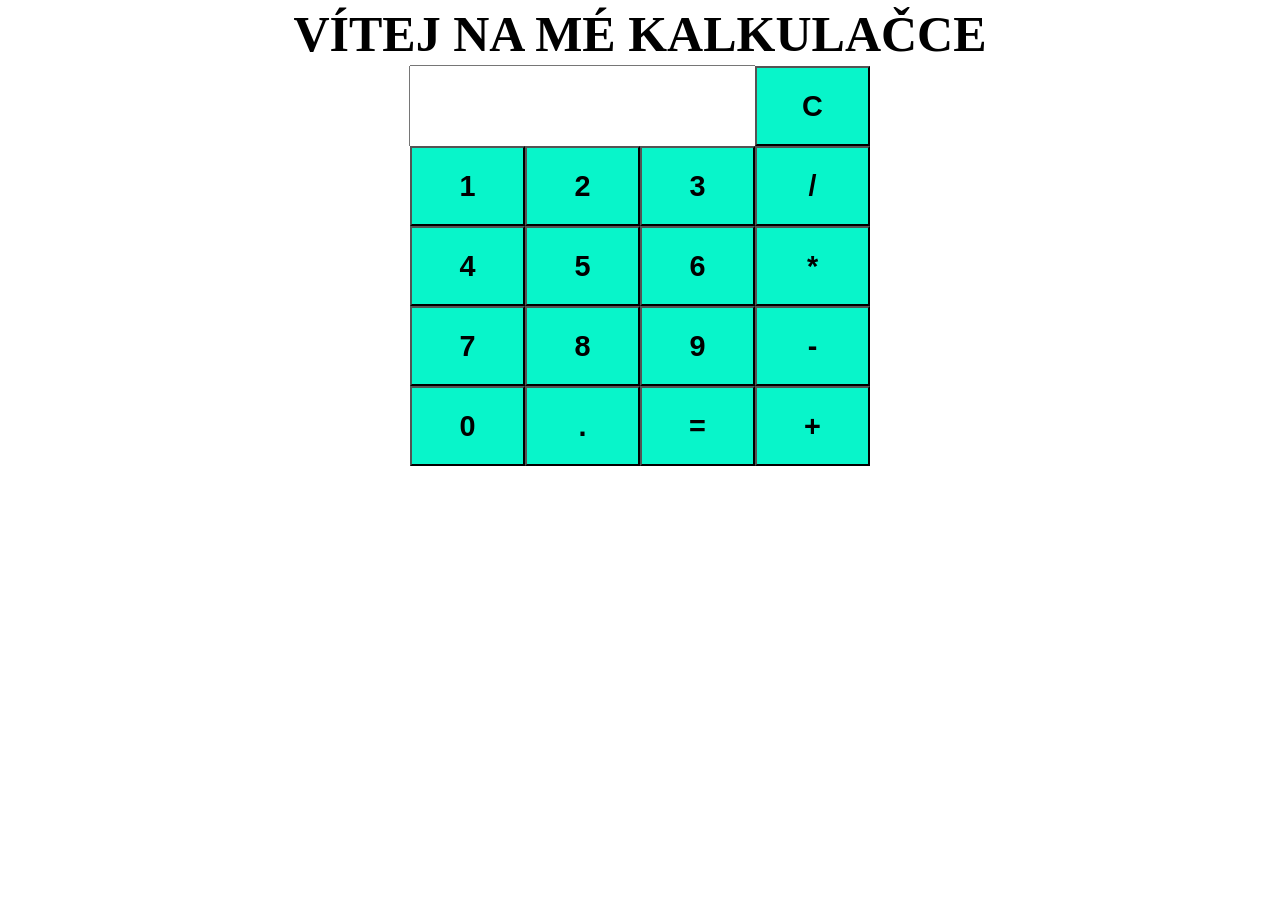
==== Index.html @ 7a30fe19 "Prvnístranka" ====
<!DOCTYPE html>
<html lang="en">

<head>
    <meta charset="UTF-8">
    <meta name="viewport" content="width=device-width, initial-scale=1.0">
    <title>Document</title>
    <link rel="stylesheet" href="reset.css">
    <link rel="stylesheet" href="style.css">
    <script src="Index.js"></script>
</head>

<body>
    <p class="center heading bolder bigsize top9">Vítej na mé kalkulačce</p>
    <div class="calskeleton">
        <input id="display" type="text" onchange="a()">
        <button type="button" class="grid-item" >C</button>
        <button type="button" class="grid-item" onclick="">1</button>
        <button type="button" class="grid-item">2</button>
        <button type="button" class="grid-item">3</button>
        <button type="button" class="grid-item">/</button>
        <button type="button" class="grid-item">4</button>
        <button type="button" class="grid-item">5</button>
        <button type="button" class="grid-item">6</button>
        <button type="button" class="grid-item">*</button>
        <button type="button" class="grid-item">7</button>
        <button type="button" class="grid-item">8</button>
        <button type="button" class="grid-item">9</button>
        <button type="button" class="grid-item">-</button>
        <button type="button" class="grid-item">0</button>
        <button type="button" class="grid-item">.</button>
        <button type="button" class="grid-item">=</button>
        <button type="button" class="grid-item">+</button>
    </div>

</body>

</html>
---- style.css ----
.heading {
    text-transform: uppercase;
}

.bolder {
    font-weight: bolder;
}

.bigsize {
    font-size: 50px;
}

.center {
    text-align: center;
}

.top9 {
    margin-top: 9px;
}

.calskeleton {
    background-color: #08F5CA;
    width: 460px;
    height: 400px;
    margin-left: auto;
    margin-right: auto;
    margin-top: 7px;

    display: grid;
    align-items: center;
    justify-items: center;
    grid-template-columns: auto auto auto auto;
    grid-template-rows: auto auto auto auto auto;
}

input {
    grid-column-start: 1;
    grid-column-end: 4;
    width: 98%;
    height: 95%; }

.grid-item {
    width: 115px;
    height: 80px;
    background-color: #08F5CA;
    font-weight: bolder;
    font-size: 180%;
}
.grid-item:hover {
background-color:#04e03b ;
}

.black {
    color: black;
}

.bold {
    font-weight: bold;
}

.headingframe {
    background-color: #03dffc;
    height: 60px;
    width: 950px;
    margin-top: 10px;
    border-radius: 25px;
    margin-left: auto;
    margin-right: auto;
}

.linkframe {
    display: flex;
    background-color: #000080;
    height: 50px;
    width: 900px;
    border-radius: 25px;
    margin-left: auto;
    margin-right: auto;
    border: 10px solid gray;
    align-items: center;
}

.white {
    color: white;
}

.center1 {
    margin-left: 10px;
}
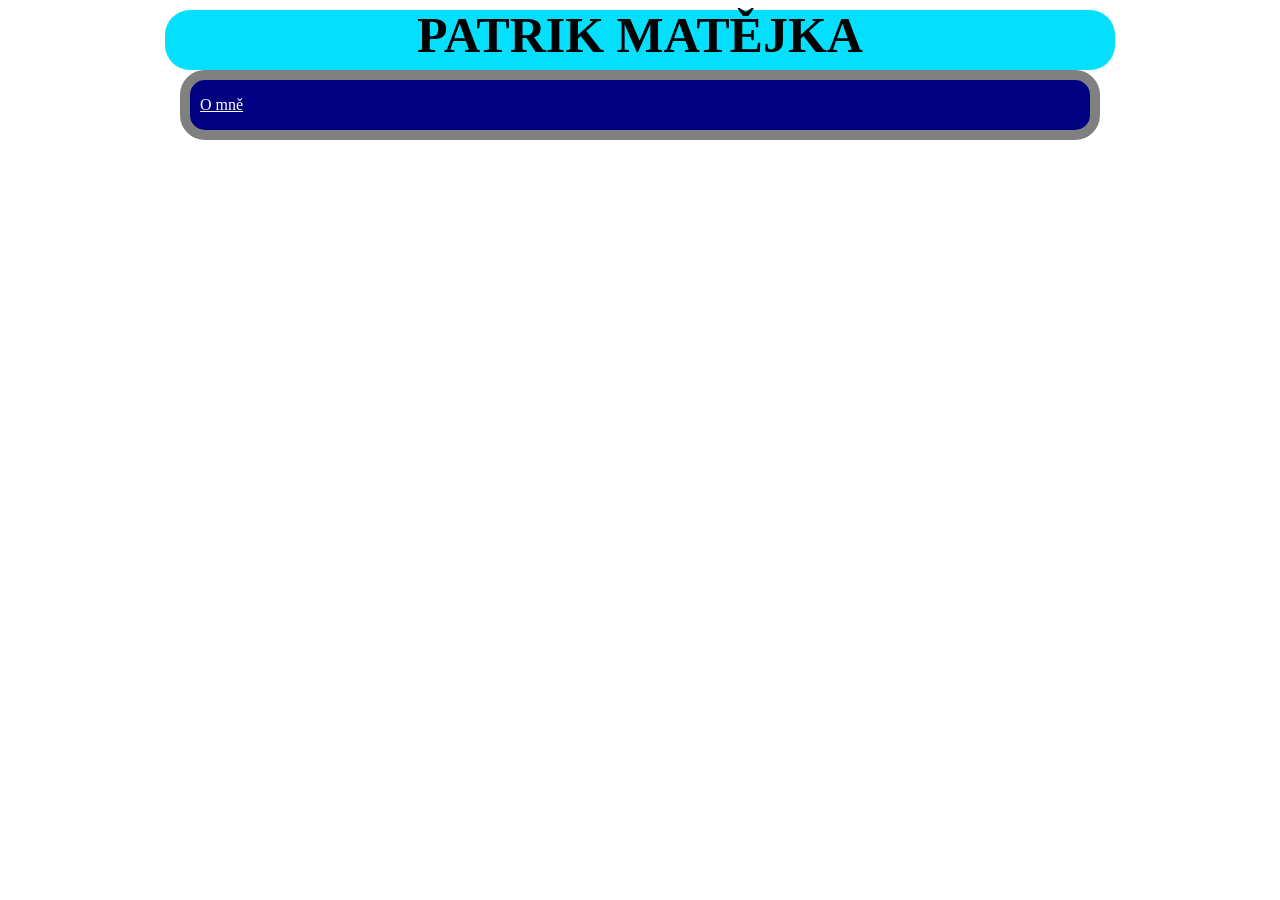
==== commit 46b630e0: "rename - changed main page name to index.html - changed calculator html to calculator kalkulacka.htm" ====
--- a/Index.html
+++ b/Index.html
@@ -7,31 +7,16 @@
     <title>Document</title>
     <link rel="stylesheet" href="reset.css">
     <link rel="stylesheet" href="style.css">
-    <script src="Index.js"></script>
 </head>
 
 <body>
-    <p class="center heading bolder bigsize top9">Vítej na mé kalkulačce</p>
-    <div class="calskeleton">
-        <input id="display" type="text" onchange="a()">
-        <button type="button" class="grid-item" >C</button>
-        <button type="button" class="grid-item" onclick="">1</button>
-        <button type="button" class="grid-item">2</button>
-        <button type="button" class="grid-item">3</button>
-        <button type="button" class="grid-item">/</button>
-        <button type="button" class="grid-item">4</button>
-        <button type="button" class="grid-item">5</button>
-        <button type="button" class="grid-item">6</button>
-        <button type="button" class="grid-item">*</button>
-        <button type="button" class="grid-item">7</button>
-        <button type="button" class="grid-item">8</button>
-        <button type="button" class="grid-item">9</button>
-        <button type="button" class="grid-item">-</button>
-        <button type="button" class="grid-item">0</button>
-        <button type="button" class="grid-item">.</button>
-        <button type="button" class="grid-item">=</button>
-        <button type="button" class="grid-item">+</button>
+    <div class="headingframe" id="Domu">
+        <p class="heading bolder bigsize center top15">Patrik Matějka</p>
     </div>
+    <div class="linkframe">
+        <a class="white center1" href="#Omne">O mně</a>
+    </div>
+    <div class="omneframe"><a class="white center1" href="#Domu"></a></div>
 
 </body>
 
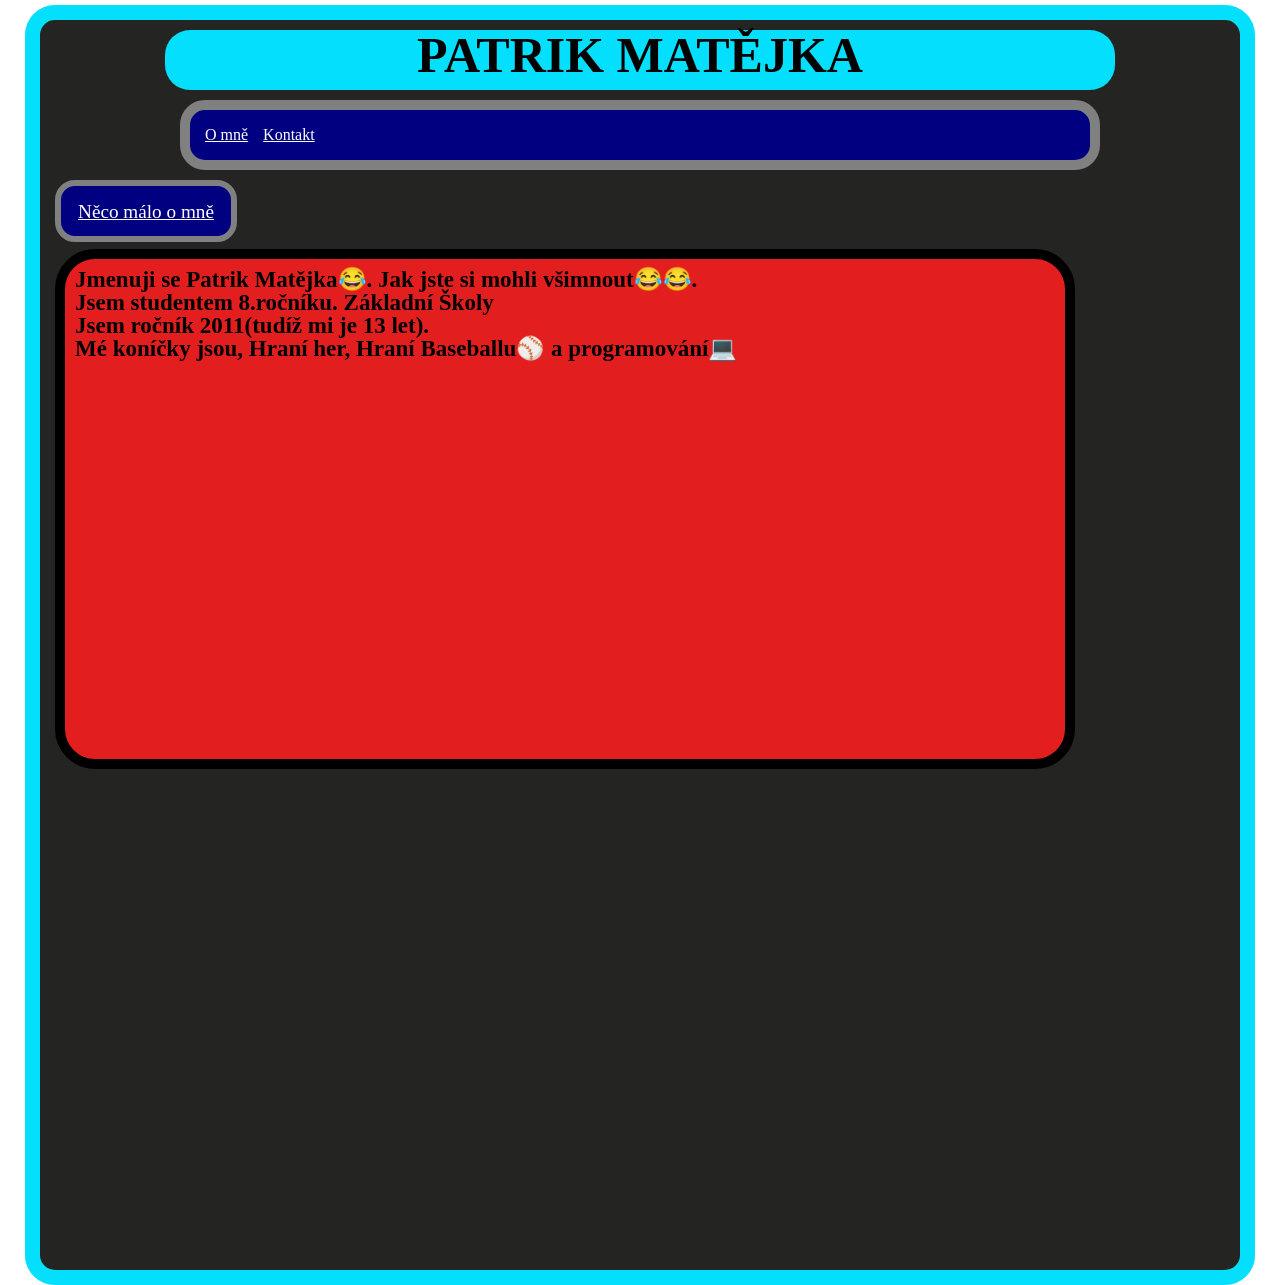
==== commit edb79c3f: "Hlavni strana main page desing upgrade to main page add o mně add file Kontakty.html" ====
--- a/Index.html
+++ b/Index.html
@@ -10,14 +10,30 @@
 </head>
 
 <body>
-    <div class="headingframe" id="Domu">
-        <p class="heading bolder bigsize center top15">Patrik Matějka</p>
+    <div class="backcolorgrey">
+        <div class="headingframe" id="Domu">
+            <p class="heading bolder bigsize center top15">Patrik Matějka</p>
+        </div>
+        <div class="linkframe">
+            <a class="white left15" href="#Omne">O mně</a>
+            <a class="white left15" href="./Kontakty.html">Kontakt</a>
+
+        </div>
+        <div class="left15">
+            <div class="omneframe"><a class="white left15" id="Omne" href="#Domu">
+                    <p class="mediumheading center1 left10">Něco málo o mně</p>
+                </a>
+            </div>
+            <div class="omneframetext">
+                <p class="black bold left10 top9 mediumsize">Jmenuji se Patrik Matějka&#128514;. Jak jste si mohli
+                    všimnout&#128514;&#128514;. <Br />
+                    Jsem studentem 8.ročníku. Základní Školy <Br />
+                    Jsem ročník 2011(tudíž mi je 13 let). <Br />
+                    Mé koníčky jsou, Hraní her, Hraní Baseballu&#9918; a programování&#128187;</p>
+            </div>
+        </div>
+
     </div>
-    <div class="linkframe">
-        <a class="white center1" href="#Omne">O mně</a>
-    </div>
-    <div class="omneframe"><a class="white center1" href="#Domu"></a></div>
-
 </body>
 
 </html>
--- a/style.css
+++ b/style.css
@@ -6,8 +6,16 @@
     font-weight: bolder;
 }
 
+.bold {
+    font-weight: bold;
+}
+
 .bigsize {
     font-size: 50px;
+}
+
+.mediumsize {
+    font-size: 23px;
 }
 
 .center {
@@ -33,21 +41,16 @@
     grid-template-rows: auto auto auto auto auto;
 }
 
-input {
-    grid-column-start: 1;
-    grid-column-end: 4;
-    width: 98%;
-    height: 95%; }
-
 .grid-item {
+    background-color: #08F5CA;
     width: 115px;
     height: 80px;
-    background-color: #08F5CA;
     font-weight: bolder;
     font-size: 180%;
 }
+
 .grid-item:hover {
-background-color:#04e03b ;
+    background-color: #04e03b;
 }
 
 .black {
@@ -71,19 +74,82 @@
 .linkframe {
     display: flex;
     background-color: #000080;
+    border: 10px solid gray;
     height: 50px;
     width: 900px;
     border-radius: 25px;
     margin-left: auto;
     margin-right: auto;
-    border: 10px solid gray;
     align-items: center;
+    margin-top: 10px;
 }
 
 .white {
     color: white;
 }
 
+.left10 {
+    margin-left: 10px;
+}
+.left15 {
+    margin-left: 15px;
+}
+#display {
+    grid-column-start: 1;
+    grid-column-end: 4;
+    width: 98%;
+    height: 95%;
+    background-color: white;
+    display: flex;
+    justify-content: flex-end;
+    align-items: center;
+}
+
+#display p {
+    margin-right: 20px;
+    font-size: 32px;
+    font-weight: 900;
+}
+
+.backcolorgrey {
+    background-color: #242523;
+    border: 15px solid #03dffc;
+    width: 1200px;
+    height: 1250px;
+    margin-top: 4.5px;
+    margin-left: auto;
+    margin-right: auto;
+    border-radius: 30px;
+}
+
+.mediumheading {
+    font-size: larger;
+}
+
+.left15 {
+    margin-left: 15px;
+}
+
+.omneframe {
+    background-color: #000080;
+    border: 6px solid gray;
+    width: 170px;
+    height: 50px;
+    margin-top: 10px;
+    border-radius: 20px;
+}
+
 .center1 {
-    margin-left: 10px;
+    text-align: center;
+    margin-left: auto;
+    margin-right: auto;
+}
+
+.omneframetext {
+    background-color: #e31e1e;
+    border: 10px solid black;
+    width: 1000px;
+    height: 500px;
+    margin-top: 7px;
+    border-radius: 40px;
 }
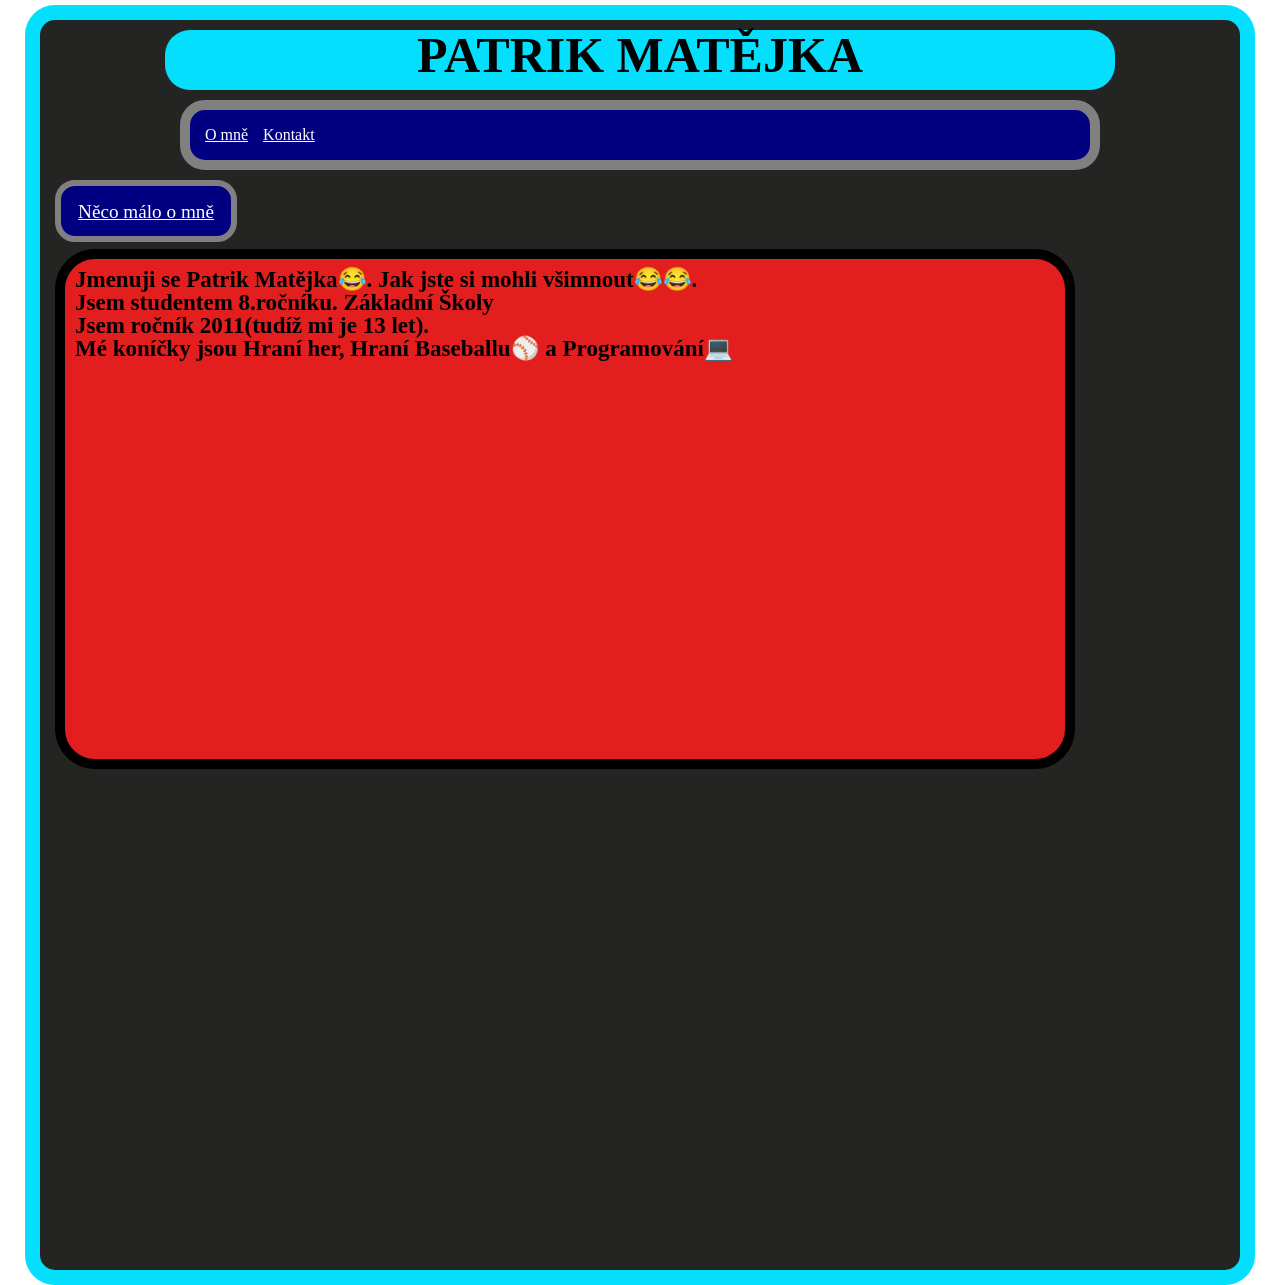
==== commit bdb74000: "Mala uprava textu Zmenení textu" ====
--- a/Index.html
+++ b/Index.html
@@ -29,7 +29,7 @@
                     všimnout&#128514;&#128514;. <Br />
                     Jsem studentem 8.ročníku. Základní Školy <Br />
                     Jsem ročník 2011(tudíž mi je 13 let). <Br />
-                    Mé koníčky jsou, Hraní her, Hraní Baseballu&#9918; a programování&#128187;</p>
+                    Mé koníčky jsou Hraní her, Hraní Baseballu&#9918; a Programování&#128187;</p>
             </div>
         </div>
 
--- a/style.css
+++ b/style.css
@@ -56,11 +56,6 @@
 .black {
     color: black;
 }
-
-.bold {
-    font-weight: bold;
-}
-
 .headingframe {
     background-color: #03dffc;
     height: 60px;
@@ -91,9 +86,11 @@
 .left10 {
     margin-left: 10px;
 }
+
 .left15 {
     margin-left: 15px;
 }
+
 #display {
     grid-column-start: 1;
     grid-column-end: 4;
@@ -125,11 +122,6 @@
 .mediumheading {
     font-size: larger;
 }
-
-.left15 {
-    margin-left: 15px;
-}
-
 .omneframe {
     background-color: #000080;
     border: 6px solid gray;
